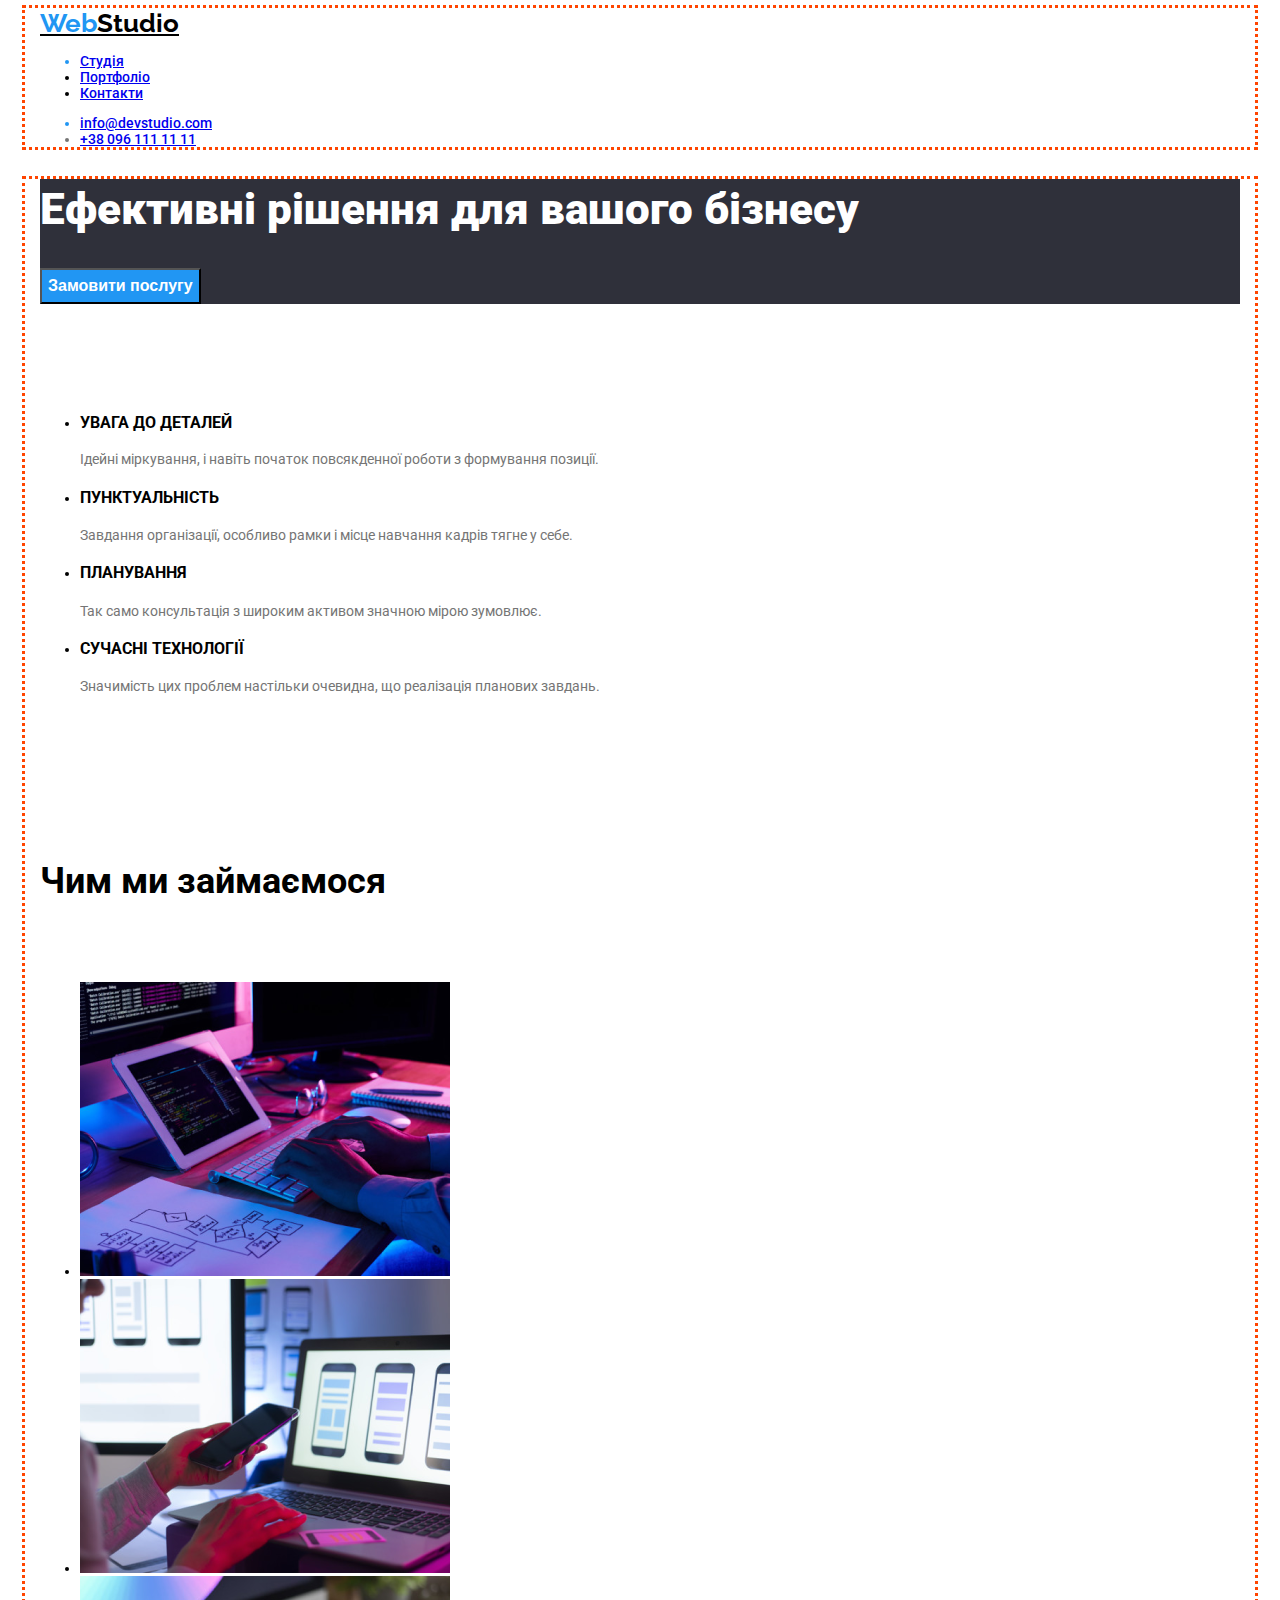
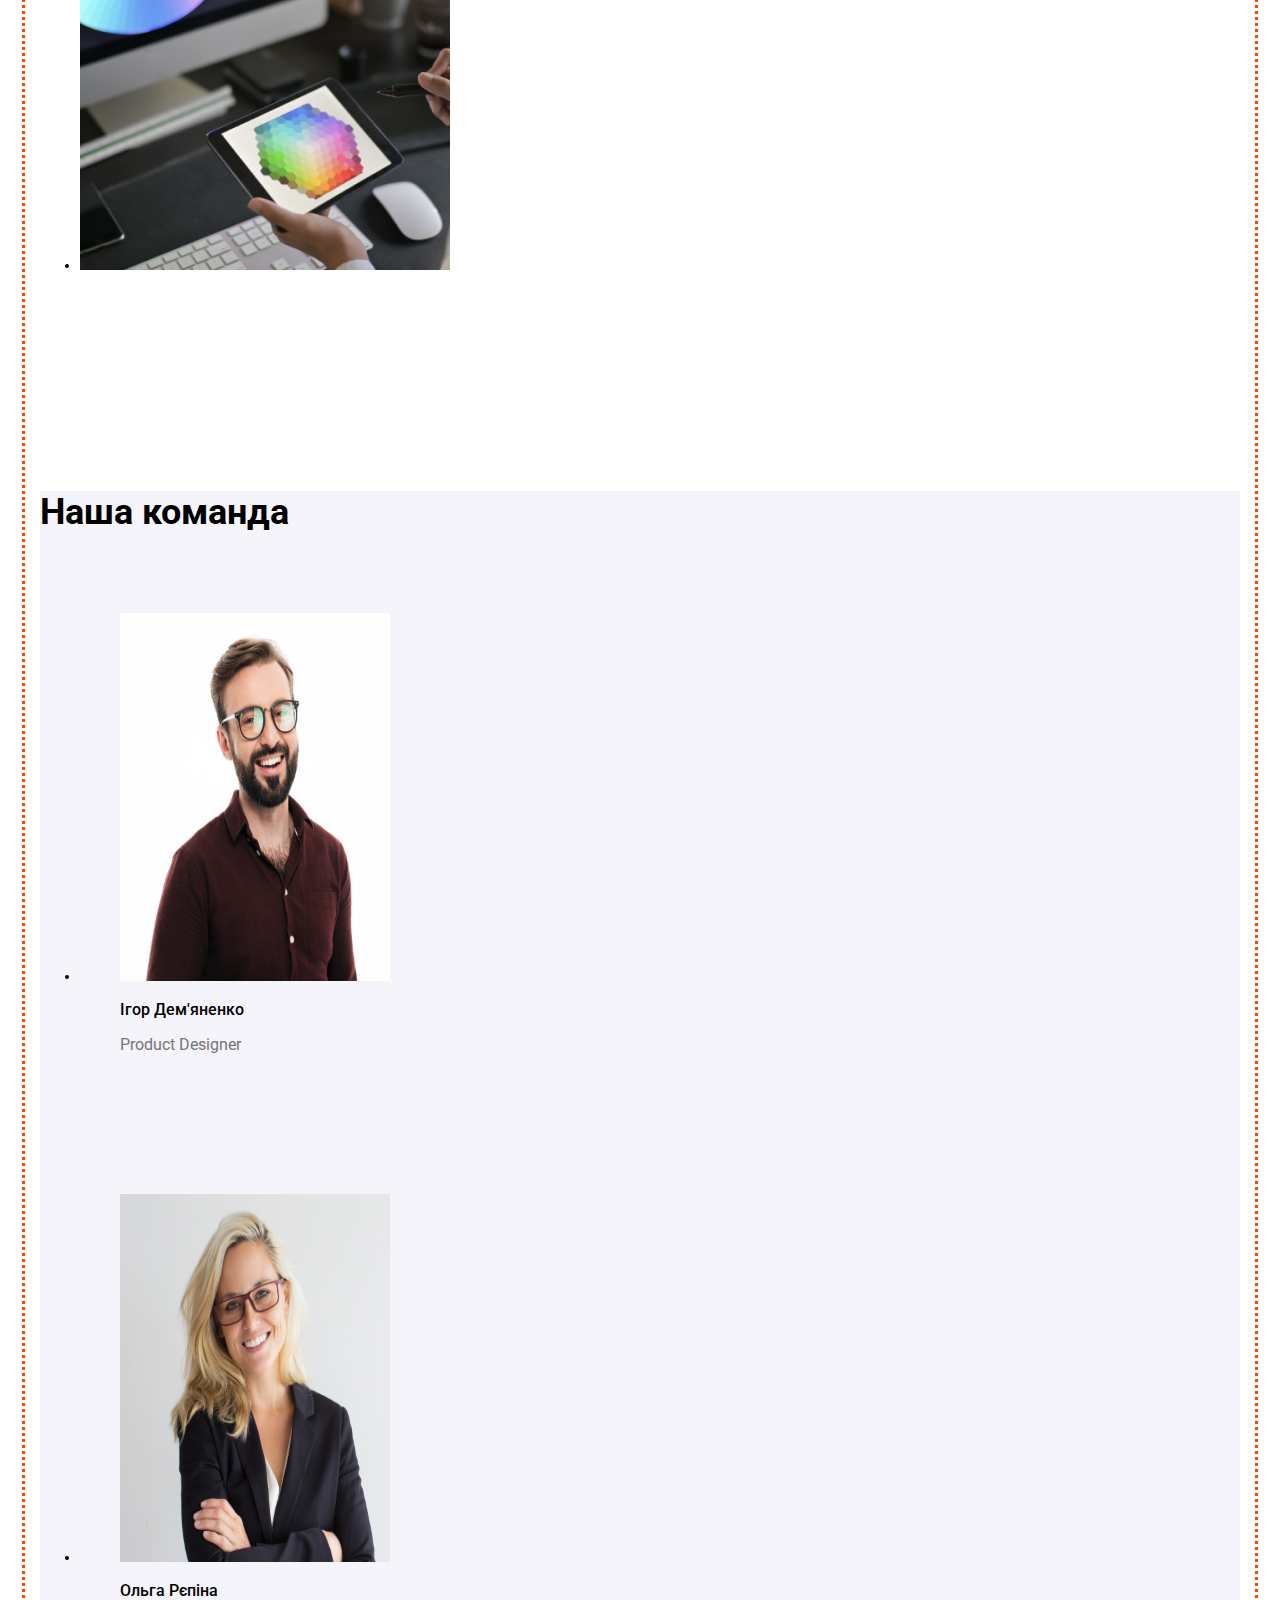
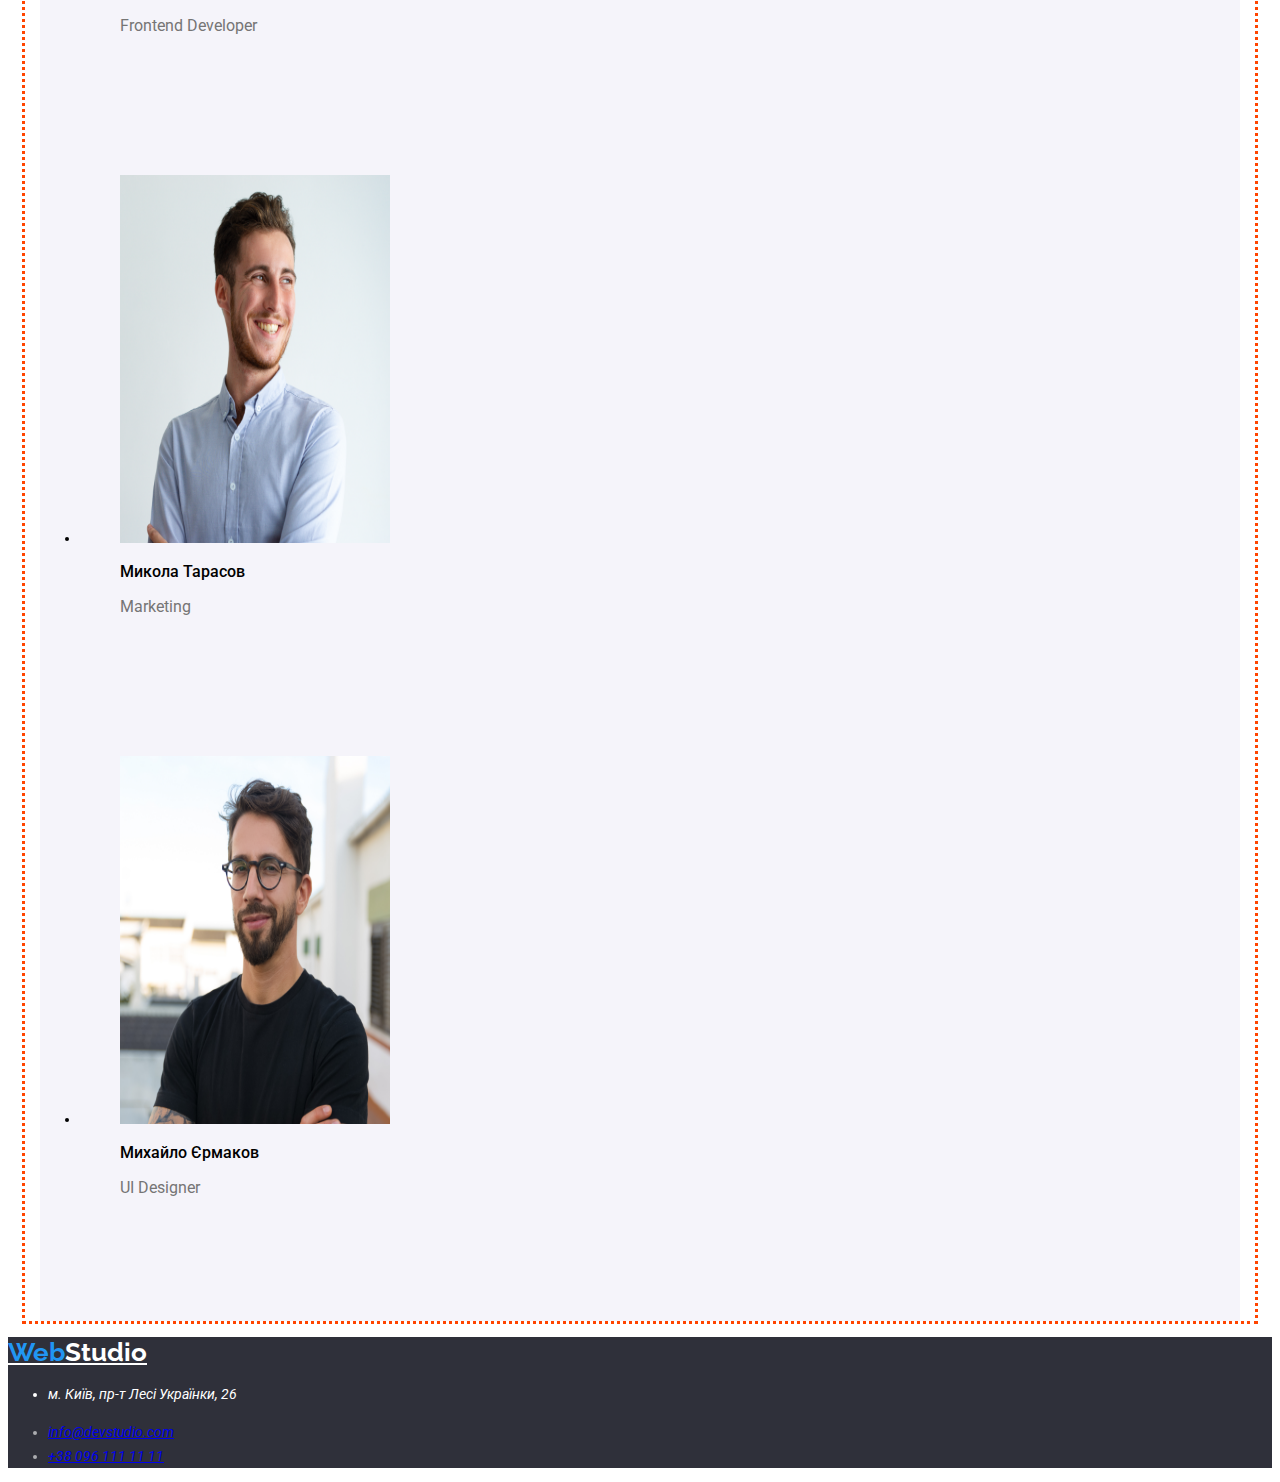
==== index.html @ 14a1697c "add style" ====
<!DOCTYPE html>
<html lang="en">
  <head>
    <meta charset="UTF-8" />
    <meta name="viewport" content="width=device-width, initial-scale=1.0" />
    <title>WebStudio</title>
    <link rel="stylesheet" href="./css/style.css">
    <link rel="stylesheet" href="./css/normalize.css">
    <link rel="preconnect" href="https://fonts.googleapis.com">
<link rel="preconnect" href="https://fonts.gstatic.com" crossorigin>
<link href="https://fonts.googleapis.com/css2?family=Raleway:ital,wght@0,700;1,700&family=Roboto:wght@400;500;700;900&display=swap" rel="stylesheet">

  </head>
  <body>
    <div class="conteiner">
    <header class="header">
      <a href="./index.html" class="WebStudio"><span class="span">Web</span>Studio</a>
      <nav class="header-nav">
        <ul class="header-list">
          <li class="header-list-link"><a href="./index.html">Студія</a></li>
          <li class="header-list-link2"><a href="./portfolio.html">Портфоліо</a></li>
          <li class="header-list-link3"><a href="#">Контакти</a></li>
        </ul>
      </nav>
      <ul class="header-contact">
        <li class="header-contact-item"><a href="mailto:info@devstudio.com">info@devstudio.com</a></li>
        <li class="header-contact-item2"><a href="tel:+380961111111">+38 096 111 11 11</a></li>
      </ul>
    </header>
    </div>
    <main>
    <div class="conteiner">
      <section class="hero">
        <h1 class="hero-title">Ефективні рішення для вашого бізнесу</h1>
        <button class="button-hero-title">Замовити послугу</button>
      </section>
      <section class="advantages">
        <ul class="advantages-list">
          <li class="advantages-item">
            <h3 class="advantages-item-title">УВАГА ДО ДЕТАЛЕЙ</h3>
            <p class="advantages-item-text">
              Ідейні міркування, і навіть початок повсякденної роботи з
              формування позиції.
            </p>
          </li>
          <li class="list-item">
            <h3 class="list-item-title">ПУНКТУАЛЬНІСТЬ</h3>
            <p class="advantages-item-text">
              Завдання організації, особливо рамки і місце навчання кадрів тягне
              у себе.
            </p>
          </li>
          <li class="list-item">
            <h3 class="list-item-title">ПЛАНУВАННЯ</h3>
            <p class="advantages-item-text">
              Так само консультація з широким активом значною мірою зумовлює.
            </p>
          </li>
          <li class="list-item">
            <h3 class="list-item-title">СУЧАСНІ ТЕХНОЛОГІЇ</h3>
            <p class="advantages-item-text">
              Значимість цих проблем настільки очевидна, що реалізація планових
              завдань.
            </p>
          </li>
        </ul>
      </section>
      <section class="developments">
        <h2 class="developments-title">Чим ми займаємося</h2>
        <ul class="link-list">
          <li>
            <img src="./img/pc1.png" alt="Дизайн" width="370" height="294" />
          </li>
          <li>
            <img src="./img/pc2.png" alt="Розробка" width="370" height="294" />
          </li>
          <li>
            <img src="./img/pc3.png" alt="Проект" width="370" height="294" />
          </li>
        </ul>
      </section>
      <section class="ourteam">
        <h2 class="developments-title">Наша команда</h2>
        <ul class="ourteam-list">
          <li class="ourteam-list-item">
            <figure class="ourteam-figure">
              <img
                src="./img/team1.png"
                alt="Ігор Дем'яненко:Product Designer"
                width="270"
                height="368"
              />
              <figcaption class="signature">
                <h3 class="signature-title">Ігор Дем'яненко</h3>
                <p class="signature-text">Product Designer</p>
              </figcaption>
            </figure>
          </li>
          <li class="ourteam-list-item">
            <figure class="ourteam-figure">
              <img
                src="./img/team2.png"
                alt="Ольга Рєпіна:Frontend Developer"
                width="270"
                height="368"
              />
              <figcaption class="signature">
                <h3 class="signature-title">Ольга Рєпіна</h3>
                <p class="signature-text">Frontend Developer</p>
              </figcaption>
            </figure>
          </li>
          <li class="ourteam-list-item">
            <figure class="ourteam-figure">
              <img
                src="./img/team3.png"
                alt="Микола Тарасов:Marketing"
                width="270"
                height="368"
              />
              <figcaption class="signature">
                <h3 class="signature-title">Микола Тарасов</h3>
                <p class="signature-text">Marketing</p>
              </figcaption>
            </figure>
          </li>
          <li class="ourteam-list-item">
            <figure class="ourteam-figure">
              <img
                src="./img/team4.png"
                alt="Михайло Єрмаков:UI Designer"
                width="270"
                height="368"
              />
              <figcaption class="signature">
                <h3 class="signature-title">Михайло Єрмаков</h3>
                <p class="signature-text">UI Designer</p>
              </figcaption>
            </figure>
          </li>
        </ul>
      </section>
      </div>
    </main>
    <footer class="footer">
      <a href="./index.html" class="webstudio"><span class="span">Web</span>Studio</a>
      <address>
        <ul  class="header-contact">
          <li class="header-contact-item3"><p class="header-contact-text">м. Київ, пр-т Лесі Українки, 26</p></li>
          <li class="header-contact-item4"><a class="header-contact-link" href="mailto:info@devstudio.com">info@devstudio.com</a></li>
          <li class="header-contact-item4"><a class="header-contact-link" href="tel:+380961111111">+38 096 111 11 11</a></li>
        </ul>
      </address>
    </footer>
  </body>
</html>
---- css/style.css ----
:root {
    --blue-color:rgb(33, 150, 243);
    --blak-color:rgb(0, 0, 0);
    --grey-color:rgb(117, 117, 117);
    --white-color:rgb(255, 255, 255);
    --address-color:rgba(255, 255, 255, 0.6);
    --next-blak-color:rgb(33, 33, 33);
}
body {
    font-family: "Roboto", sans-serif;
    font-size: 14px;
    color: var(--blak-color);
    line-height: (24 / 16);
}
.span {
    color: var(--blue-color);
    font-family: Raleway;
    font-weight: 700;
    font-size: 26px;
    line-height: 31px;
}
.WebStudio {
    color: var(--blak-color);
    font-family: Raleway;
    font-weight: 700;
    font-size: 26px;
    line-height: 31px;
}
.header-list-link {
    color: var(--blue-color);
    font-weight: 500;
    line-height: (16 / 14);
}
.header-list-link2 {
    font-weight: 500;
    line-height: 16px;
}
.header-list-link3 {
    font-weight: 500;
    line-height: 16px;
}
.header-contact-item {
    font-weight: 500;
    line-height: 16px;
    color: var(--blue-color);
}
.header-contact-item2 {
    font-weight: 500;
    line-height: 16px;
    color: var(--grey-color);
}
.hero-title {
    color: var(--white-color);
    font-size: 44px;
    font-weight: 900;
    line-height: 60px;
}
.hero {
    background: rgb(47, 48, 58);
}
.button-hero-title {
    color: var(--white-color);
    font-size: 16px;
    font-weight: 700;
    line-height: 30px;
    background-color: rgb(33, 150, 243);
}
.advantages-item-title{
    font-weight: 700;
    line-height: 16px;
}
.advantages-item-text {
    color: rgb(117, 117, 117);
    font-weight: 400;
    line-height: 24px;
}
.developments-title {
    font-size: 36px;
    font-weight: 700;
    line-height: 42px;
}
.ourteam {
    background-color: rgb(245, 244, 250);
}
.signature-title {
    font-size: 16px;
    font-weight: 500;
    line-height: 19px;
}
.signature-text {
    color: rgb(117, 117, 117);
    font-size: 16px;
    font-weight: 400;
    line-height: 19px;
}
.header-contact-item3 {
    font-weight: 400;
    line-height: 24px;
    color: rgb(255, 255, 255);
}
.header-contact-item4 {
    color: rgba(255, 255, 255, 0.6);
    font-weight: 400;
    line-height: 24px;
}
.footer {
    background-color:  rgb(47, 48, 58);
}
.webstudio {
    color: rgb(255, 255, 255);
    font-family: Raleway;
    font-weight: 700;
    font-size: 26px;
    line-height: 31px;
}
.header-Web {
    color: rgb(33, 150, 243);
    font-family: Raleway;
    font-weight: 700;
    font-size: 26px;
    line-height: 31px;
}
.Studio {
    color: rgb(0, 0, 0);
    font-family: Raleway;
    font-weight: 700;
    font-size: 26px;
    line-height: 31px;
}
.content-item1 {
    font-weight: 500;
    line-height: 16px;
}
.content-item2 {
    color: rgb(33, 150, 243);
    font-weight: 500;
    line-height: 16px;
}
.content-item3 {
    color: rgb(33, 33, 33);
    font-weight: 500;
    line-height: 16px;
}
.content-item4 {
    color: rgb(33, 150, 243);
    font-weight: 500;
    line-height: 16px;
}
.content-item5 {
    color: rgb(117, 117, 117);
    font-weight: 500;
    line-height: 16px;
}
.post-item {
    background: rgb(33, 150, 243);
    color: rgb(255, 255, 255);
    font-weight: 500;
    line-height: 26px;
}
.post-item2 {
    color: rgb(33, 33, 33);
    background: rgb(245, 244, 250);
    font-weight: 500;
    line-height: 26px;
}
.button-title {
    font-weight: 900;
    font-size: 40px;
    line-height: 31px;
}
.list-title2 {
    color: rgb(33, 33, 33);
    font-size: 18px;
    font-weight: 700;
    line-height: 36px;
}
.list-text {
    color: rgb(117, 117, 117);
    font-size: 16px;
    font-weight: 400;
    line-height: 30px;    
}
.header-Studio {
    color: rgb(255, 255, 255);
    font-family: Raleway;
    font-weight: 700;
    font-size: 26px;
    line-height: 31px;
}
.city {
    color: rgb(255, 255, 255);
}
.mailto {
    color: (255, 255, 255, 0.6);
}
.conteiner {
    width: 1200px;
    padding-left: 15px;
    padding-right: 15px;
    margin-left: auto;
    margin-right: auto;
    outline: 3px dotted orangered;
}
.header {
    margin-bottom: 32px;
}
.advantages {
    padding-top: 94px;
    padding-bottom: 118px;
}
.developments-title {
    padding-bottom: 50px;
}
.link-list {
    padding-bottom: 188px;
}
.developments-title {
    padding-bottom: 50px;
}
.signature-text {
    padding-bottom: 124px;
}
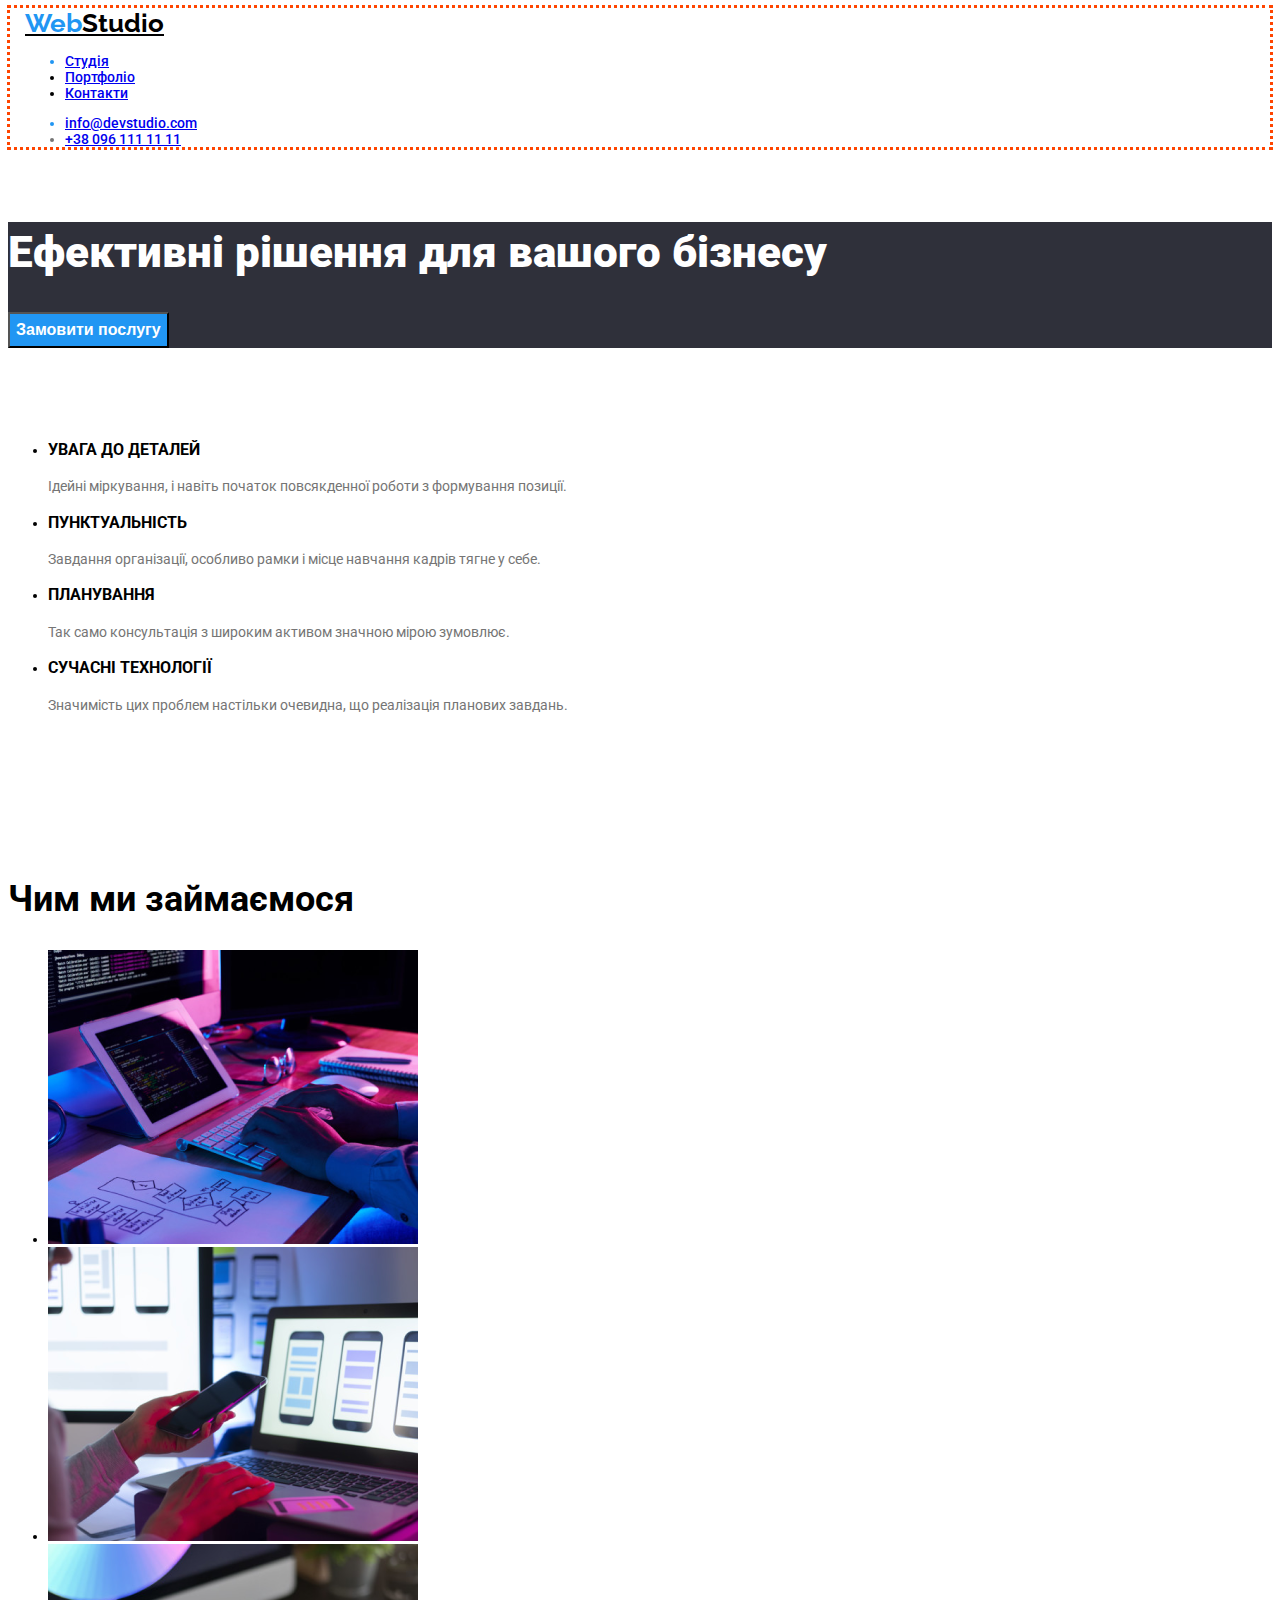
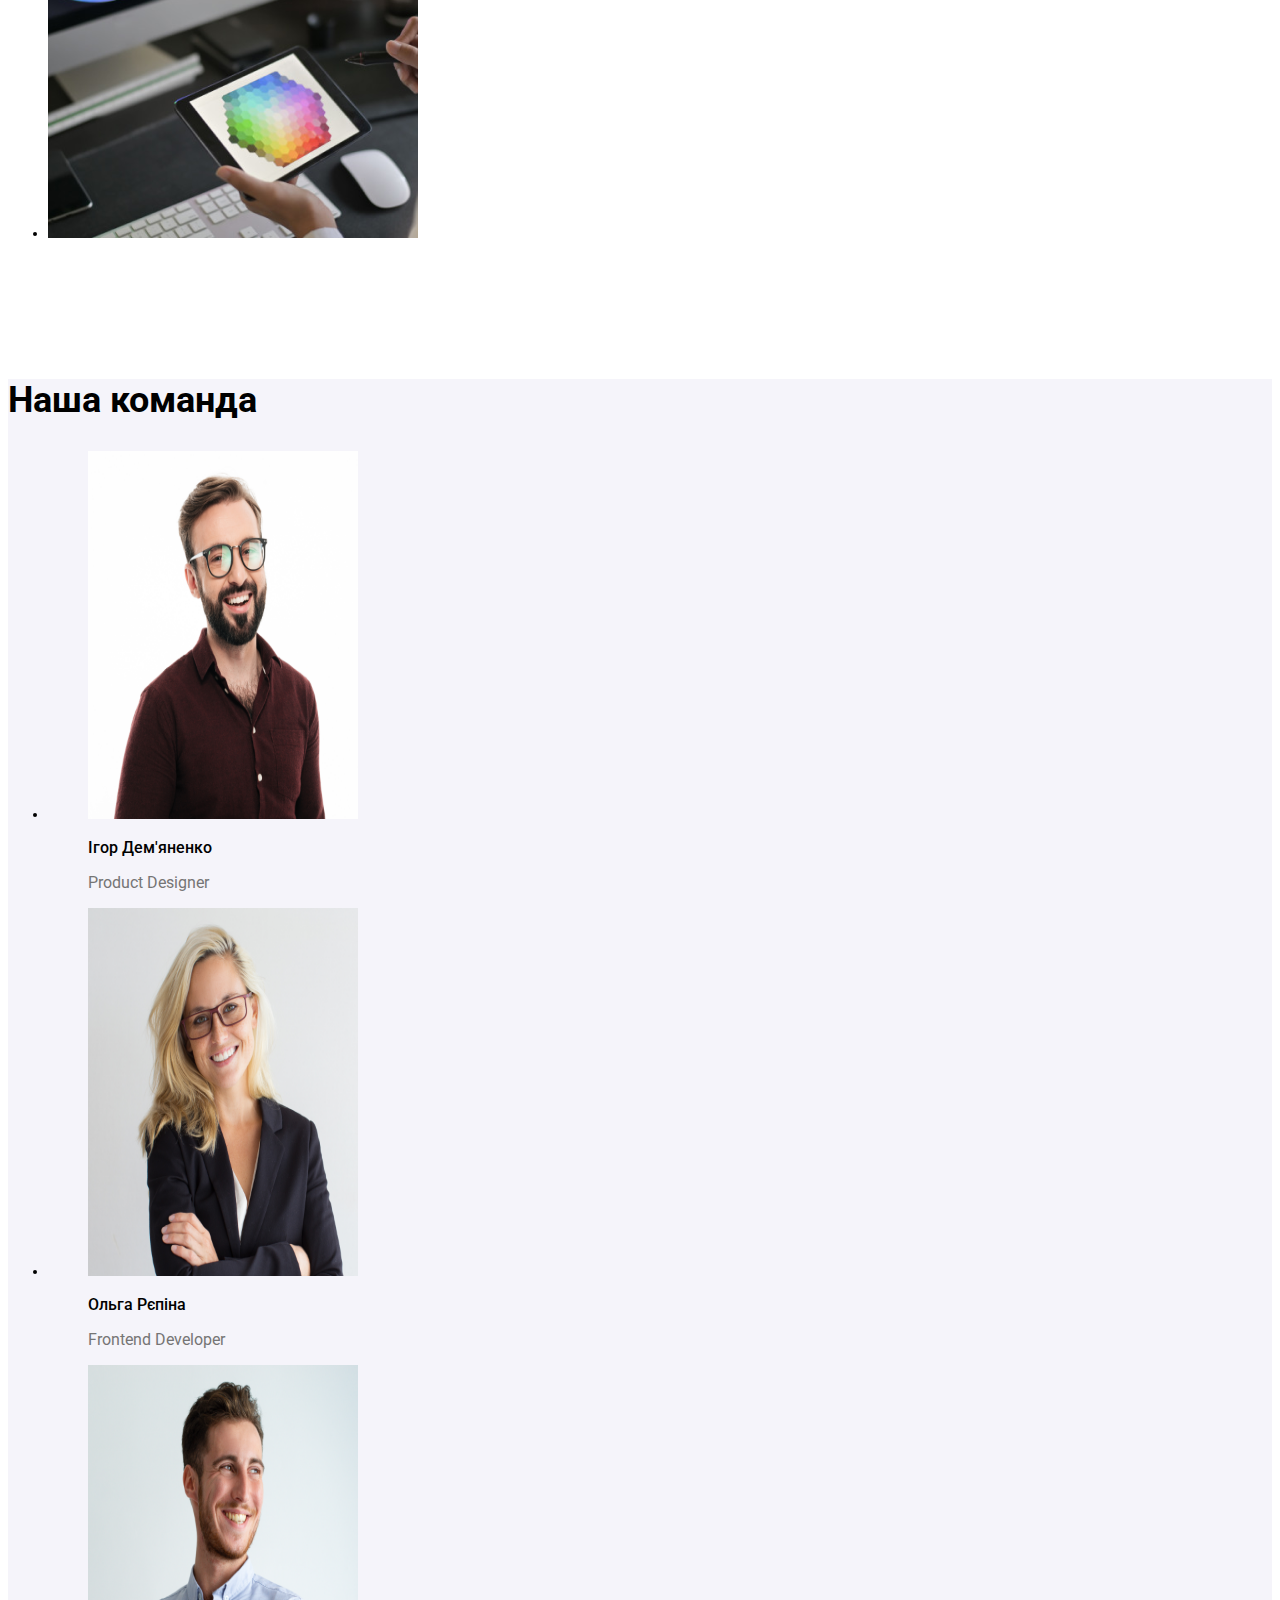
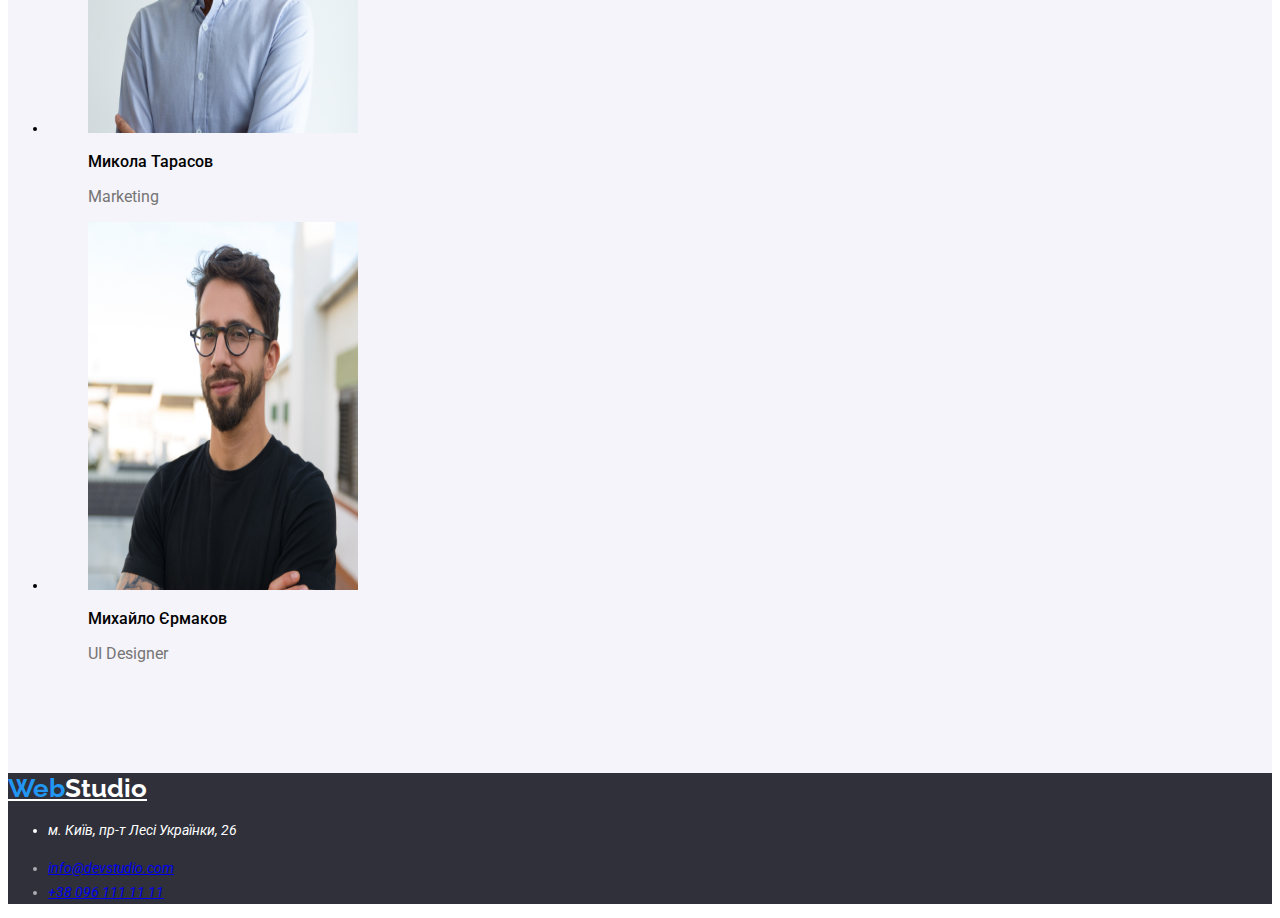
==== commit 3e38ab59: "add style" ====
--- a/index.html
+++ b/index.html
@@ -5,31 +5,29 @@
     <meta name="viewport" content="width=device-width, initial-scale=1.0" />
     <title>WebStudio</title>
     <link rel="stylesheet" href="./css/style.css">
-    <link rel="stylesheet" href="./css/normalize.css">
     <link rel="preconnect" href="https://fonts.googleapis.com">
 <link rel="preconnect" href="https://fonts.gstatic.com" crossorigin>
 <link href="https://fonts.googleapis.com/css2?family=Raleway:ital,wght@0,700;1,700&family=Roboto:wght@400;500;700;900&display=swap" rel="stylesheet">
 
   </head>
   <body>
-    <div class="conteiner">
     <header class="header">
-      <a href="./index.html" class="WebStudio"><span class="span">Web</span>Studio</a>
+      <div class="container">
+      <a href="./index.html" class="header-Studio"><span class="header-Web">Web</span>Studio</a>
       <nav class="header-nav">
-        <ul class="header-list">
-          <li class="header-list-link"><a href="./index.html">Студія</a></li>
-          <li class="header-list-link2"><a href="./portfolio.html">Портфоліо</a></li>
-          <li class="header-list-link3"><a href="#">Контакти</a></li>
+        <ul class="header-nav-list">
+          <li class="header-nav-item item"><a class="header-nav-link" href="./index.html">Студія</a></li>
+          <li class="header-nav-item item2"><a class="header-nav-link" href="./portfolio.html">Портфоліо</a></li>
+          <li class="header-nav-item item3"><a class="header-nav-link" href="#">Контакти</a></li>
         </ul>
       </nav>
       <ul class="header-contact">
-        <li class="header-contact-item"><a href="mailto:info@devstudio.com">info@devstudio.com</a></li>
-        <li class="header-contact-item2"><a href="tel:+380961111111">+38 096 111 11 11</a></li>
+        <li class="header-contact-item contact-item"><a class="header-contact-link" href="mailto:info@devstudio.com">info@devstudio.com</a></li>
+        <li class="header-contact-item contact-item2"><a class="header-contact-link" href="tel:+380961111111">+38 096 111 11 11</a></li>
       </ul>
+      </div>
     </header>
-    </div>
     <main>
-    <div class="conteiner">
       <section class="hero">
         <h1 class="hero-title">Ефективні рішення для вашого бізнесу</h1>
         <button class="button-hero-title">Замовити послугу</button>
@@ -43,21 +41,21 @@
               формування позиції.
             </p>
           </li>
-          <li class="list-item">
-            <h3 class="list-item-title">ПУНКТУАЛЬНІСТЬ</h3>
+          <li class="advantages-item">
+            <h3 class="advantages-item-title">ПУНКТУАЛЬНІСТЬ</h3>
             <p class="advantages-item-text">
               Завдання організації, особливо рамки і місце навчання кадрів тягне
               у себе.
             </p>
           </li>
-          <li class="list-item">
-            <h3 class="list-item-title">ПЛАНУВАННЯ</h3>
+          <li class="advantages-item">
+            <h3 class="advantages-item-title">ПЛАНУВАННЯ</h3>
             <p class="advantages-item-text">
               Так само консультація з широким активом значною мірою зумовлює.
             </p>
           </li>
-          <li class="list-item">
-            <h3 class="list-item-title">СУЧАСНІ ТЕХНОЛОГІЇ</h3>
+          <li class="advantages-item">
+            <h3 class="advantages-item-title">СУЧАСНІ ТЕХНОЛОГІЇ</h3>
             <p class="advantages-item-text">
               Значимість цих проблем настільки очевидна, що реалізація планових
               завдань.
@@ -67,20 +65,20 @@
       </section>
       <section class="developments">
         <h2 class="developments-title">Чим ми займаємося</h2>
-        <ul class="link-list">
-          <li>
+        <ul class="developments-list">
+          <li class="developments-list-item">
             <img src="./img/pc1.png" alt="Дизайн" width="370" height="294" />
           </li>
-          <li>
+          <li class="developments-list-item">
             <img src="./img/pc2.png" alt="Розробка" width="370" height="294" />
           </li>
-          <li>
+          <li class="developments-list-item">
             <img src="./img/pc3.png" alt="Проект" width="370" height="294" />
           </li>
         </ul>
       </section>
       <section class="ourteam">
-        <h2 class="developments-title">Наша команда</h2>
+        <h2 class="ourteam-title">Наша команда</h2>
         <ul class="ourteam-list">
           <li class="ourteam-list-item">
             <figure class="ourteam-figure">
@@ -140,15 +138,14 @@
           </li>
         </ul>
       </section>
-      </div>
     </main>
     <footer class="footer">
-      <a href="./index.html" class="webstudio"><span class="span">Web</span>Studio</a>
+      <a href="./index.html" class="footer-Studio"><span class="footer-Web">Web</span>Studio</a>
       <address>
-        <ul  class="header-contact">
-          <li class="header-contact-item3"><p class="header-contact-text">м. Київ, пр-т Лесі Українки, 26</p></li>
-          <li class="header-contact-item4"><a class="header-contact-link" href="mailto:info@devstudio.com">info@devstudio.com</a></li>
-          <li class="header-contact-item4"><a class="header-contact-link" href="tel:+380961111111">+38 096 111 11 11</a></li>
+        <ul  class="footer-contact">
+          <li class="footer-contact-item footer-contact1"><p class="footer-contact-text">м. Київ, пр-т Лесі Українки, 26</p></li>
+          <li class="footer-contact-item footer-contact2"><a class="footer-contact-link" href="mailto:info@devstudio.com">info@devstudio.com</a></li>
+          <li class="footer-contact-item footer-contact2"><a class="footer-contact-link" href="tel:+380961111111">+38 096 111 11 11</a></li>
         </ul>
       </address>
     </footer>
--- a/css/style.css
+++ b/css/style.css
@@ -6,45 +6,46 @@
     --address-color:rgba(255, 255, 255, 0.6);
     --next-blak-color:rgb(33, 33, 33);
 }
+.container {
+    width: 1230px;
+    padding-left: 15px;
+    padding-right: 15px;
+    margin-left: auto;
+    margin-right: auto;
+    outline: 3px dotted orangered;
+}
 body {
     font-family: "Roboto", sans-serif;
     font-size: 14px;
     color: var(--blak-color);
     line-height: (24 / 16);
 }
-.span {
-    color: var(--blue-color);
-    font-family: Raleway;
-    font-weight: 700;
-    font-size: 26px;
-    line-height: 31px;
-}
-.WebStudio {
+.header-Studio {
     color: var(--blak-color);
     font-family: Raleway;
     font-weight: 700;
     font-size: 26px;
     line-height: 31px;
 }
-.header-list-link {
+.item {
     color: var(--blue-color);
     font-weight: 500;
     line-height: (16 / 14);
 }
-.header-list-link2 {
-    font-weight: 500;
-    line-height: 16px;
-}
-.header-list-link3 {
-    font-weight: 500;
-    line-height: 16px;
-}
-.header-contact-item {
-    font-weight: 500;
-    line-height: 16px;
-    color: var(--blue-color);
-}
-.header-contact-item2 {
+.item2 {
+    font-weight: 500;
+    line-height: 16px;
+}
+.item3 {
+    font-weight: 500;
+    line-height: 16px;
+}
+.contact-item {
+    font-weight: 500;
+    line-height: 16px;
+    color: var(--blue-color);
+}
+.contact-item2 {
     font-weight: 500;
     line-height: 16px;
     color: var(--grey-color);
@@ -70,7 +71,7 @@
     line-height: 16px;
 }
 .advantages-item-text {
-    color: rgb(117, 117, 117);
+    color: var(--grey-color);
     font-weight: 400;
     line-height: 24px;
 }
@@ -79,6 +80,11 @@
     font-weight: 700;
     line-height: 42px;
 }
+.ourteam-title {
+    font-size: 36px;
+    font-weight: 700;
+    line-height: 42px;
+}
 .ourteam {
     background-color: rgb(245, 244, 250);
 }
@@ -88,40 +94,33 @@
     line-height: 19px;
 }
 .signature-text {
-    color: rgb(117, 117, 117);
+    color: var(--grey-color);
     font-size: 16px;
     font-weight: 400;
     line-height: 19px;
 }
-.header-contact-item3 {
+.footer-contact1 {
     font-weight: 400;
     line-height: 24px;
-    color: rgb(255, 255, 255);
-}
-.header-contact-item4 {
-    color: rgba(255, 255, 255, 0.6);
+    color: var(--white-color);
+}
+.footer-contact2 {
+    color: var(--address-color);
     font-weight: 400;
     line-height: 24px;
 }
 .footer {
     background-color:  rgb(47, 48, 58);
 }
-.webstudio {
-    color: rgb(255, 255, 255);
+.footer-Web {
+    color: var(--blue-color);
     font-family: Raleway;
     font-weight: 700;
     font-size: 26px;
     line-height: 31px;
 }
 .header-Web {
-    color: rgb(33, 150, 243);
-    font-family: Raleway;
-    font-weight: 700;
-    font-size: 26px;
-    line-height: 31px;
-}
-.Studio {
-    color: rgb(0, 0, 0);
+    color: var(--blue-color);
     font-family: Raleway;
     font-weight: 700;
     font-size: 26px;
@@ -132,92 +131,74 @@
     line-height: 16px;
 }
 .content-item2 {
-    color: rgb(33, 150, 243);
+    color: var(--blue-color);
     font-weight: 500;
     line-height: 16px;
 }
 .content-item3 {
-    color: rgb(33, 33, 33);
+    color: var(--next-blak-color);
     font-weight: 500;
     line-height: 16px;
 }
 .content-item4 {
-    color: rgb(33, 150, 243);
+    color: var(--blue-color);
     font-weight: 500;
     line-height: 16px;
 }
 .content-item5 {
-    color: rgb(117, 117, 117);
-    font-weight: 500;
-    line-height: 16px;
-}
-.post-item {
+    color: var(--grey-color);
+    font-weight: 500;
+    line-height: 16px;
+}
+.portfolio-filter-button {
     background: rgb(33, 150, 243);
-    color: rgb(255, 255, 255);
+    color: var(--white-color);
     font-weight: 500;
     line-height: 26px;
 }
-.post-item2 {
-    color: rgb(33, 33, 33);
+.filter-button {
+    color: var(--next-blak-color);
     background: rgb(245, 244, 250);
     font-weight: 500;
     line-height: 26px;
 }
-.button-title {
+.portfolio-title {
     font-weight: 900;
     font-size: 40px;
     line-height: 31px;
 }
-.list-title2 {
-    color: rgb(33, 33, 33);
+.portfolio-list-title {
+    color: var(--next-blak-color);
     font-size: 18px;
     font-weight: 700;
     line-height: 36px;
 }
-.list-text {
-    color: rgb(117, 117, 117);
+.portfolio-list-text {
+    color: var(--grey-color);
     font-size: 16px;
     font-weight: 400;
     line-height: 30px;    
 }
-.header-Studio {
-    color: rgb(255, 255, 255);
-    font-family: Raleway;
-    font-weight: 700;
-    font-size: 26px;
-    line-height: 31px;
-}
-.city {
-    color: rgb(255, 255, 255);
-}
-.mailto {
-    color: (255, 255, 255, 0.6);
-}
-.conteiner {
-    width: 1200px;
-    padding-left: 15px;
-    padding-right: 15px;
-    margin-left: auto;
-    margin-right: auto;
-    outline: 3px dotted orangered;
+.footer-Studio {
+    color: var(--white-color);
+    font-family: Raleway;
+    font-weight: 700;
+    font-size: 26px;
+    line-height: 31px;
 }
 .header {
-    margin-bottom: 32px;
+    padding-bottom: 32px;
+}
+.hero {
+    margin-bottom: 94px;
 }
 .advantages {
-    padding-top: 94px;
     padding-bottom: 118px;
 }
-.developments-title {
-    padding-bottom: 50px;
-}
-.link-list {
-    padding-bottom: 188px;
-}
-.developments-title {
-    padding-bottom: 50px;
-}
-.signature-text {
-    padding-bottom: 124px;
+.developments {
+    padding-bottom: 94px;
+}
+.ourteam {
+    padding-bottom: 94px;
 }
 
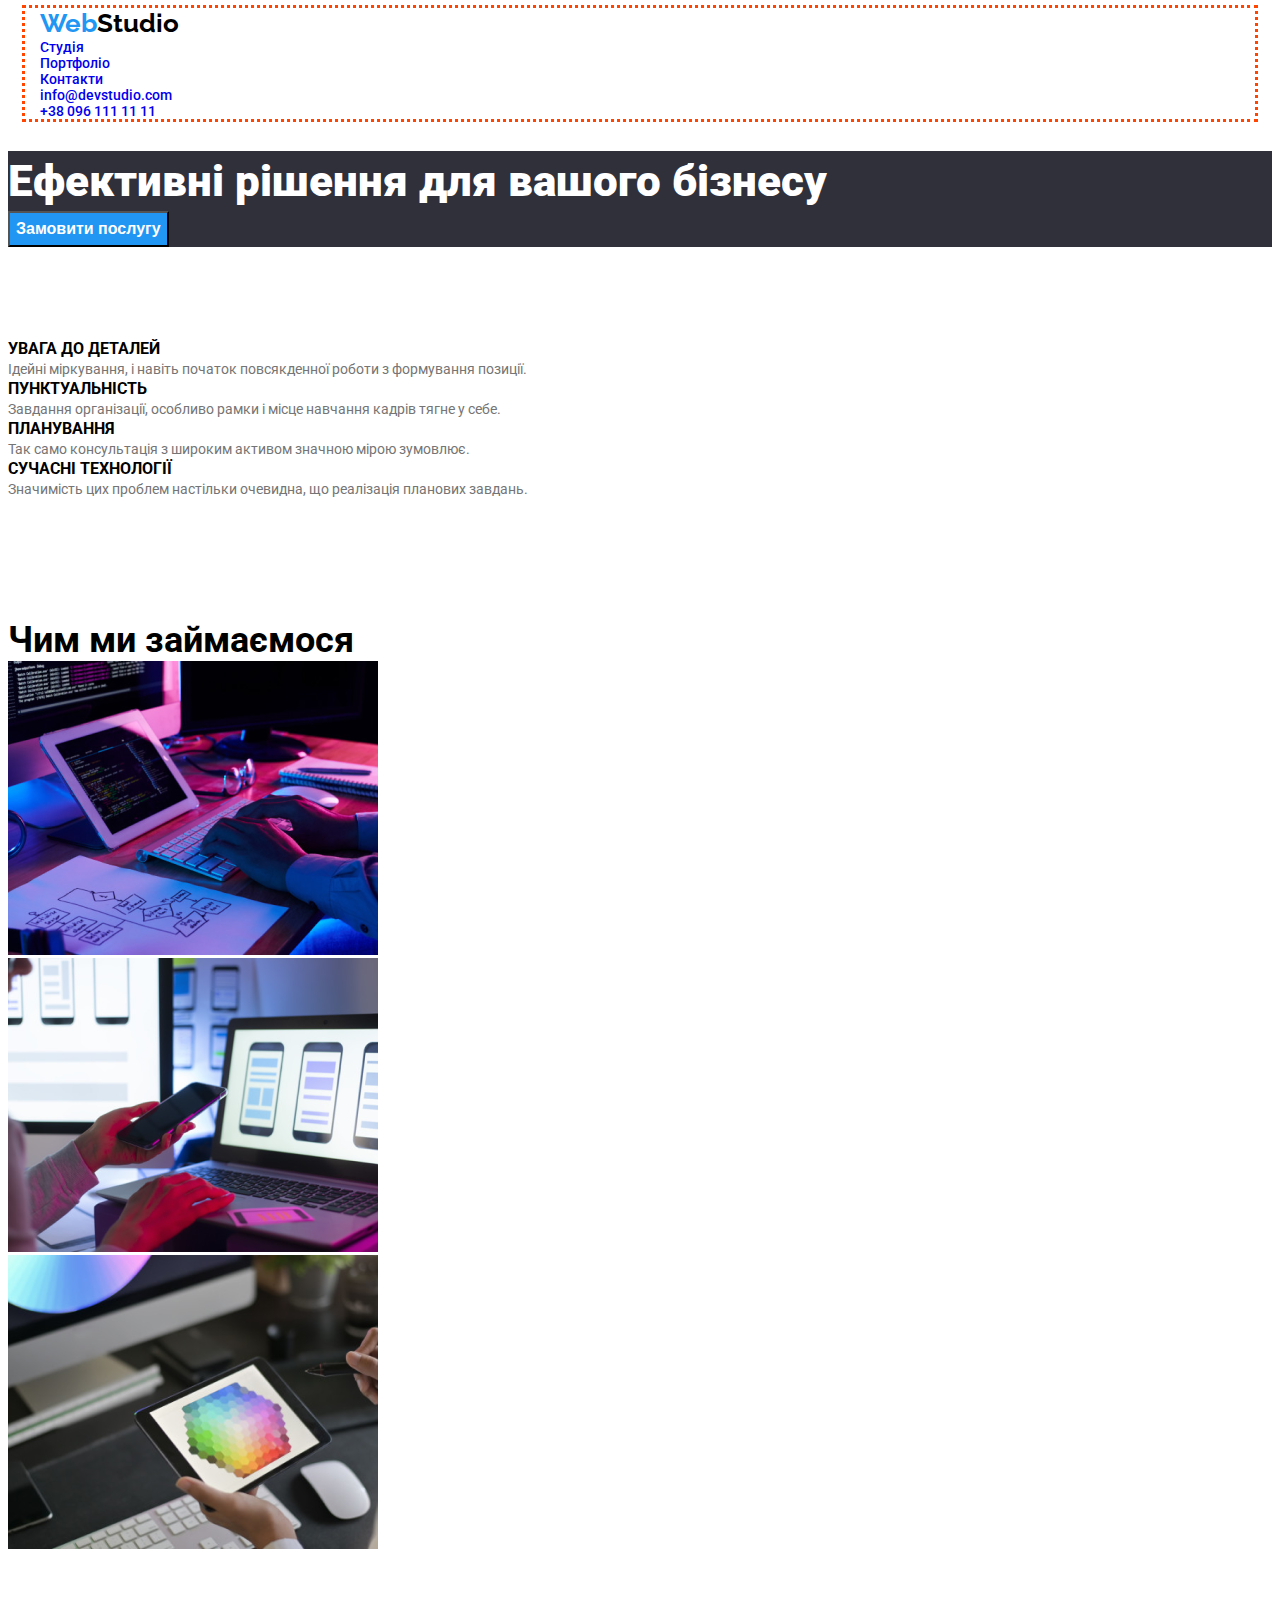
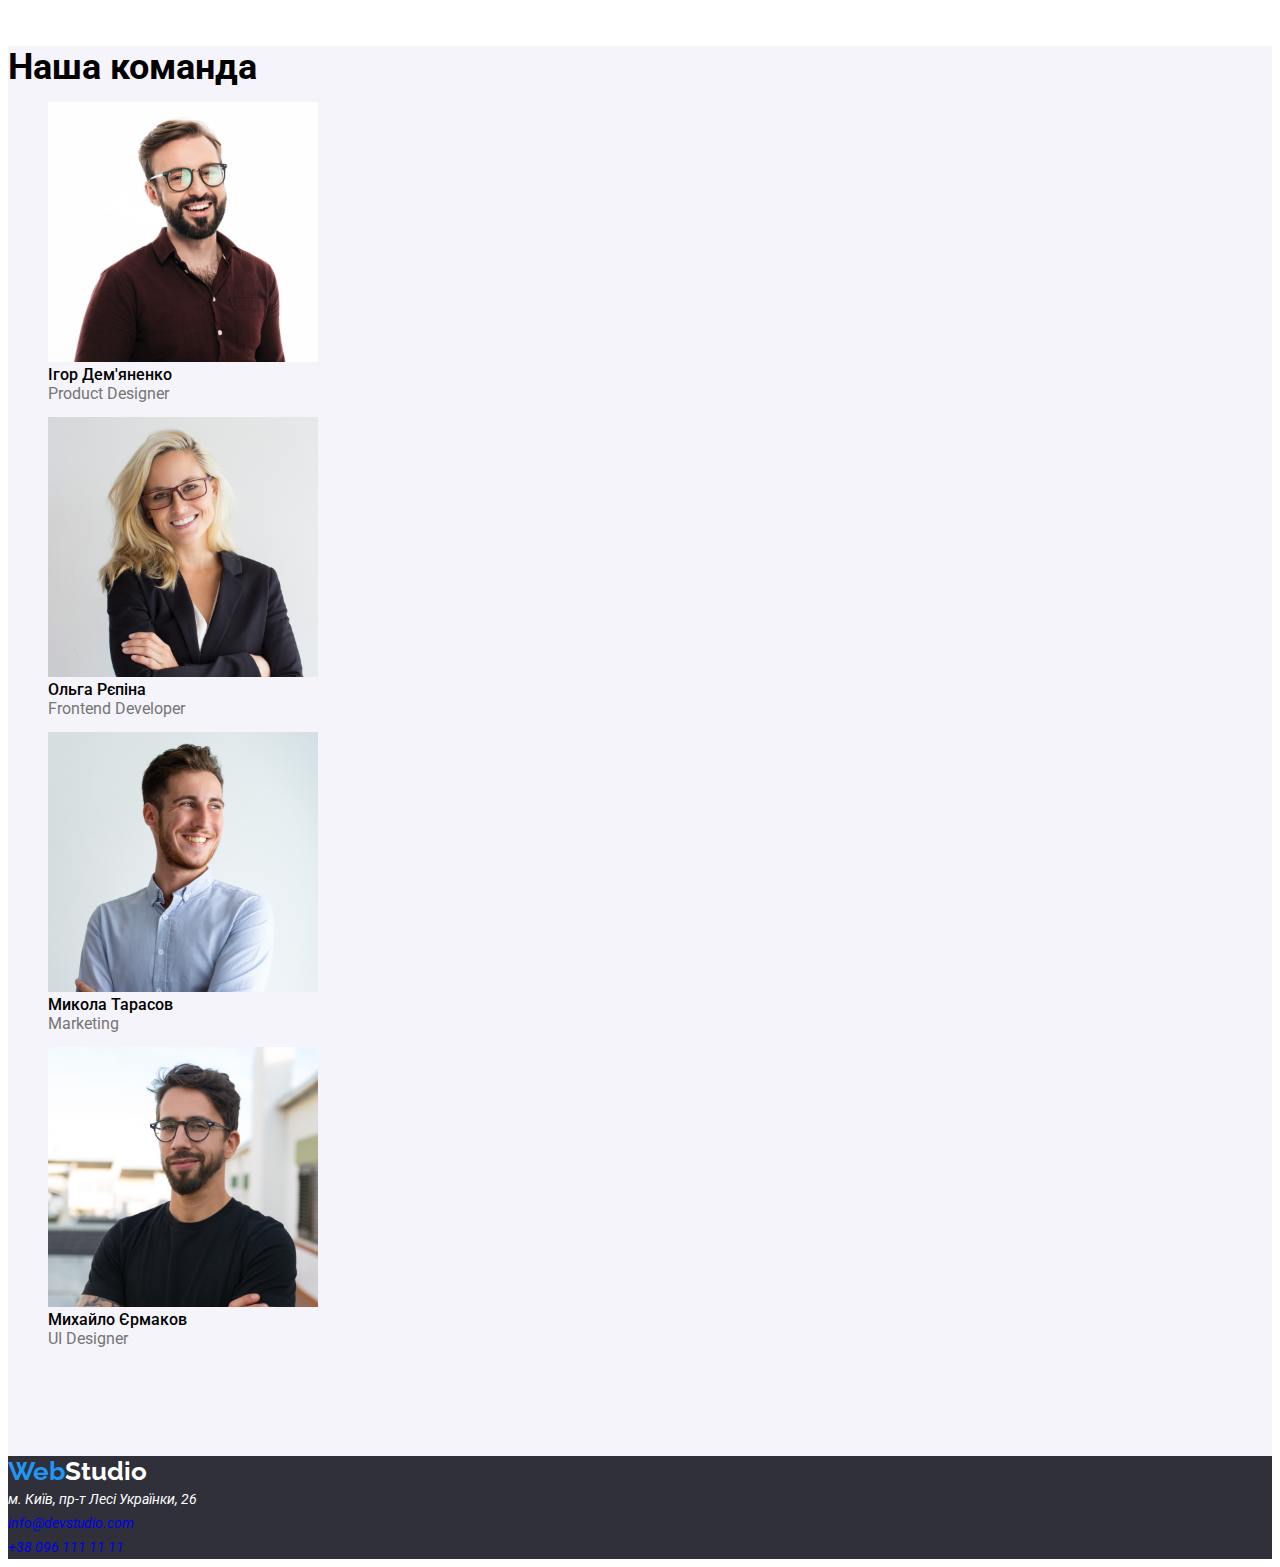
==== commit 5fbd10a2: "add style" ====
--- a/index.html
+++ b/index.html
@@ -5,6 +5,7 @@
     <meta name="viewport" content="width=device-width, initial-scale=1.0" />
     <title>WebStudio</title>
     <link rel="stylesheet" href="./css/style.css">
+    <link rel="stylesheet" href="./css/normalize.css">
     <link rel="preconnect" href="https://fonts.googleapis.com">
 <link rel="preconnect" href="https://fonts.gstatic.com" crossorigin>
 <link href="https://fonts.googleapis.com/css2?family=Raleway:ital,wght@0,700;1,700&family=Roboto:wght@400;500;700;900&display=swap" rel="stylesheet">
@@ -29,10 +30,13 @@
     </header>
     <main>
       <section class="hero">
+        <div class="hero-container">
         <h1 class="hero-title">Ефективні рішення для вашого бізнесу</h1>
         <button class="button-hero-title">Замовити послугу</button>
+        </div>
       </section>
       <section class="advantages">
+        <div class="advantages-container">
         <ul class="advantages-list">
           <li class="advantages-item">
             <h3 class="advantages-item-title">УВАГА ДО ДЕТАЛЕЙ</h3>
@@ -62,8 +66,10 @@
             </p>
           </li>
         </ul>
+        </div>
       </section>
       <section class="developments">
+        <div class="developments-container">
         <h2 class="developments-title">Чим ми займаємося</h2>
         <ul class="developments-list">
           <li class="developments-list-item">
@@ -76,8 +82,10 @@
             <img src="./img/pc3.png" alt="Проект" width="370" height="294" />
           </li>
         </ul>
+        </div>
       </section>
       <section class="ourteam">
+        <div class="ourteam-container">
         <h2 class="ourteam-title">Наша команда</h2>
         <ul class="ourteam-list">
           <li class="ourteam-list-item">
@@ -137,6 +145,7 @@
             </figure>
           </li>
         </ul>
+        </div>
       </section>
     </main>
     <footer class="footer">
--- a/css/style.css
+++ b/css/style.css
@@ -186,19 +186,33 @@
     font-size: 26px;
     line-height: 31px;
 }
-.header {
-    padding-bottom: 32px;
-}
-.hero {
+.container {
+    margin-bottom: 32px;
+}
+.hero-container {
     margin-bottom: 94px;
 }
-.advantages {
+.advantages-container {
     padding-bottom: 118px;
 }
-.developments {
+.developments-container {
     padding-bottom: 94px;
 }
-.ourteam {
+.ourteam-container {
     padding-bottom: 94px;
 }
+.portfolio-container {
+    padding-bottom: 94px;
+}
+.header-container {
+    width: 1230px;
+    padding-left: 15px;
+    padding-right: 15px;
+    margin-left: auto;
+    margin-right: auto;
+    outline: 3px dotted orangered;
+}
+.header-container {
+    margin-bottom: 92px;
+}
 
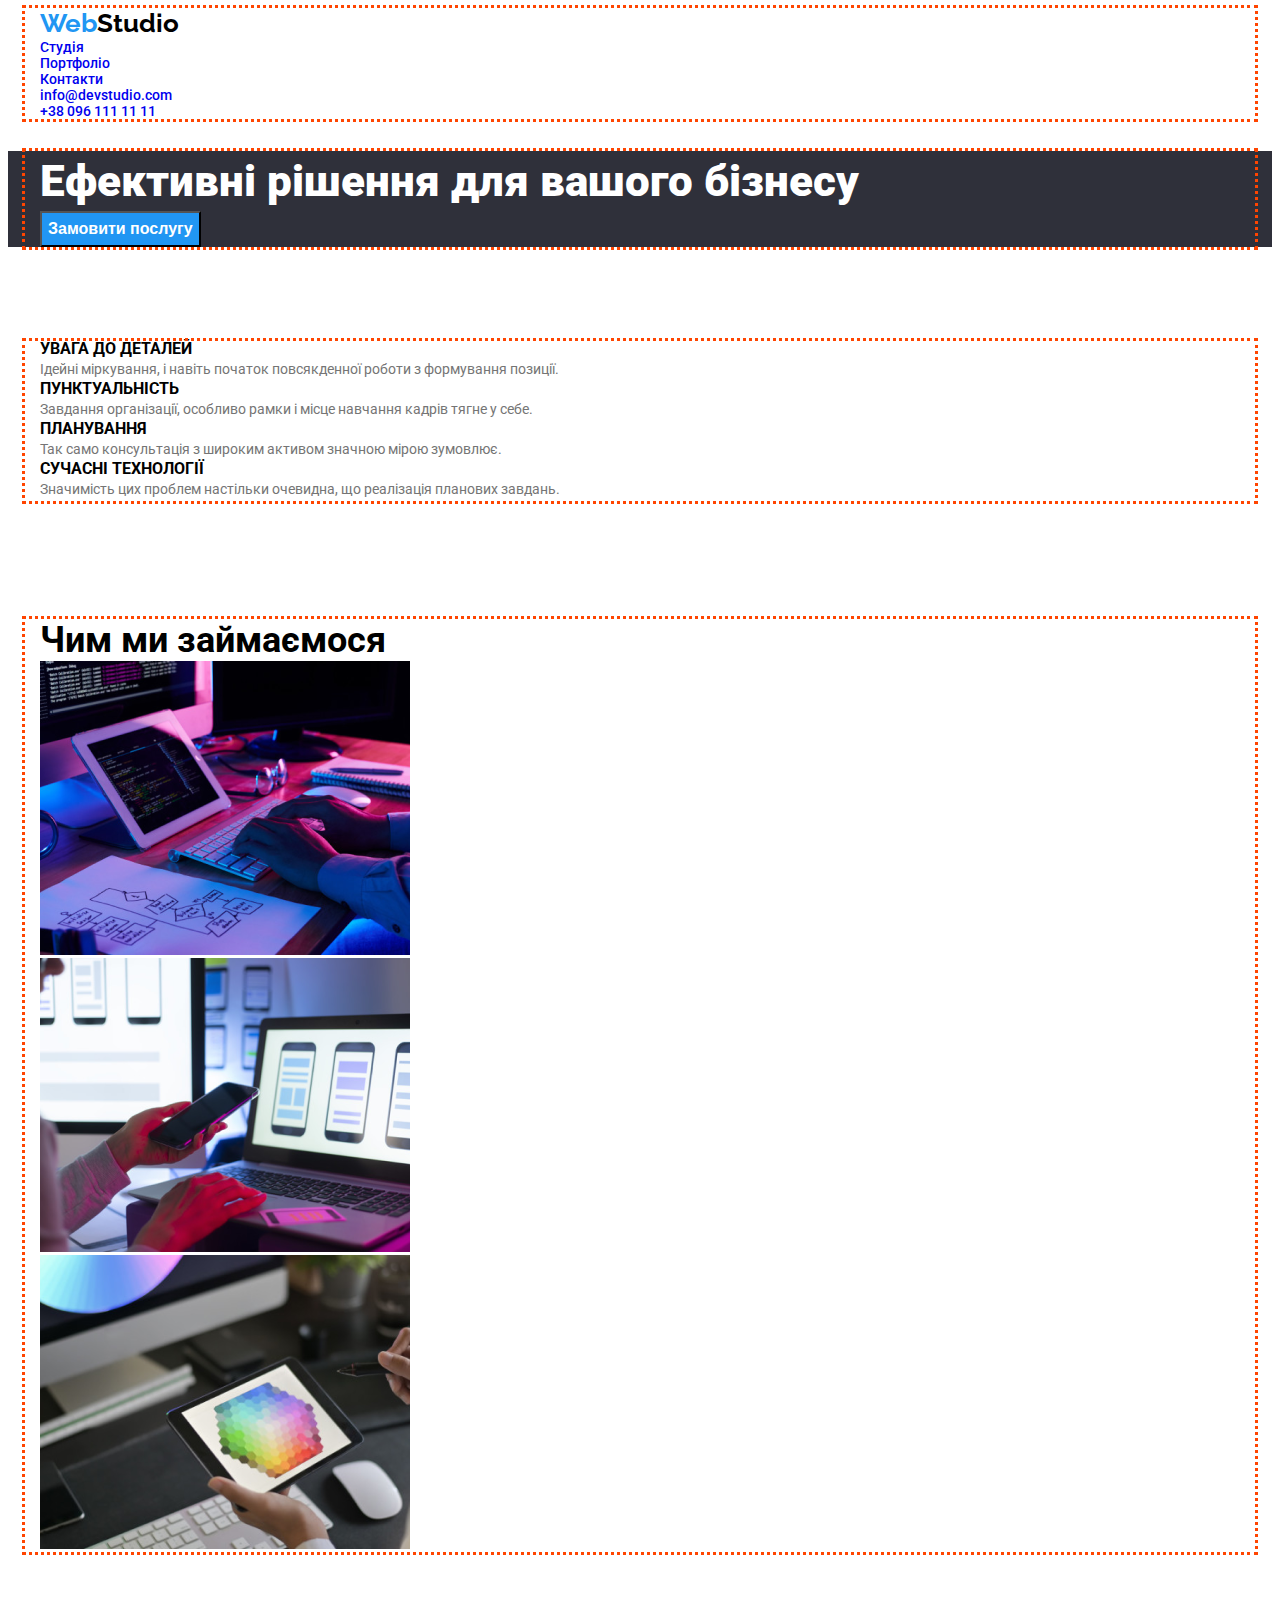
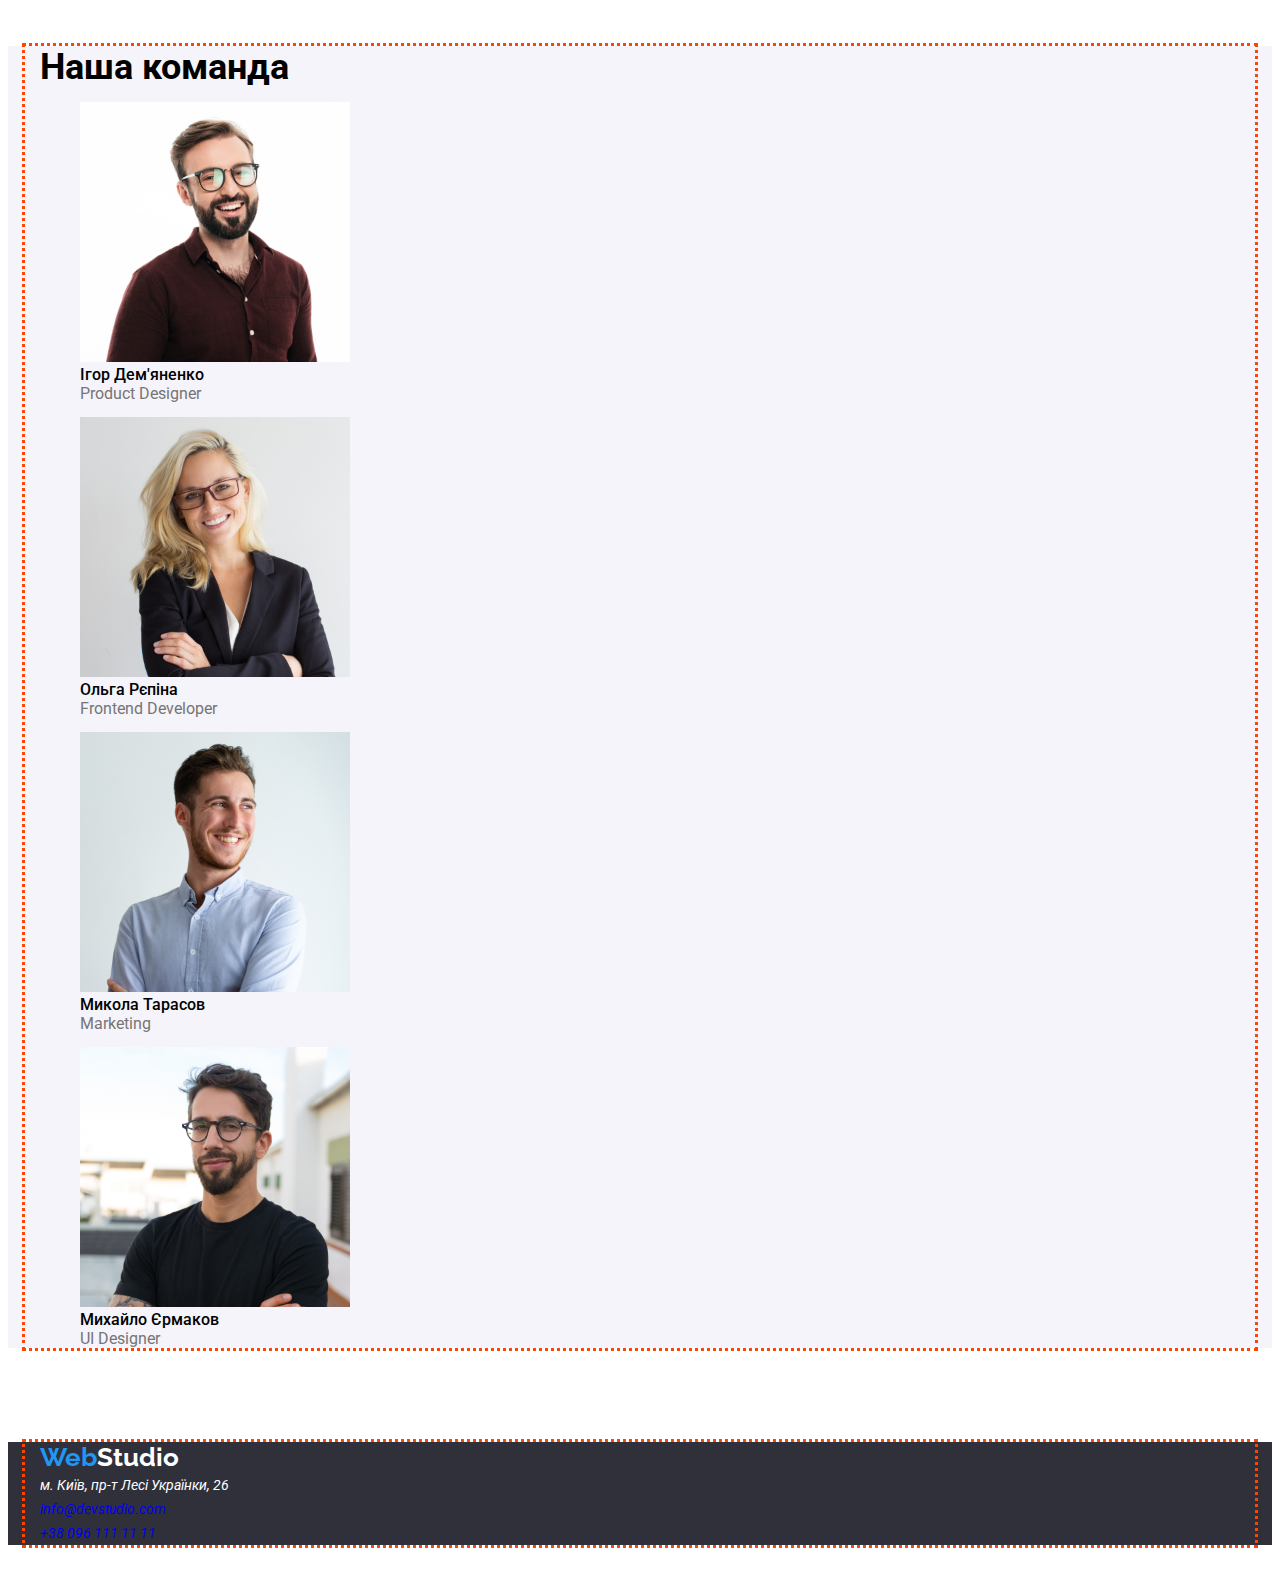
==== commit fb9458ae: "add style" ====
--- a/index.html
+++ b/index.html
@@ -4,11 +4,11 @@
     <meta charset="UTF-8" />
     <meta name="viewport" content="width=device-width, initial-scale=1.0" />
     <title>WebStudio</title>
-    <link rel="stylesheet" href="./css/style.css">
-    <link rel="stylesheet" href="./css/normalize.css">
     <link rel="preconnect" href="https://fonts.googleapis.com">
 <link rel="preconnect" href="https://fonts.gstatic.com" crossorigin>
 <link href="https://fonts.googleapis.com/css2?family=Raleway:ital,wght@0,700;1,700&family=Roboto:wght@400;500;700;900&display=swap" rel="stylesheet">
+    <link rel="stylesheet" href="./css/normalize.css">
+    <link rel="stylesheet" href="./css/style.css">
 
   </head>
   <body>
@@ -30,13 +30,13 @@
     </header>
     <main>
       <section class="hero">
-        <div class="hero-container">
+        <div class="container hero-container">
         <h1 class="hero-title">Ефективні рішення для вашого бізнесу</h1>
         <button class="button-hero-title">Замовити послугу</button>
         </div>
       </section>
       <section class="advantages">
-        <div class="advantages-container">
+        <div class="container advantages-container">
         <ul class="advantages-list">
           <li class="advantages-item">
             <h3 class="advantages-item-title">УВАГА ДО ДЕТАЛЕЙ</h3>
@@ -69,7 +69,7 @@
         </div>
       </section>
       <section class="developments">
-        <div class="developments-container">
+        <div class="container developments-container">
         <h2 class="developments-title">Чим ми займаємося</h2>
         <ul class="developments-list">
           <li class="developments-list-item">
@@ -85,7 +85,7 @@
         </div>
       </section>
       <section class="ourteam">
-        <div class="ourteam-container">
+        <div class="container ourteam-container">
         <h2 class="ourteam-title">Наша команда</h2>
         <ul class="ourteam-list">
           <li class="ourteam-list-item">
@@ -149,6 +149,7 @@
       </section>
     </main>
     <footer class="footer">
+      <div class="container">
       <a href="./index.html" class="footer-Studio"><span class="footer-Web">Web</span>Studio</a>
       <address>
         <ul  class="footer-contact">
@@ -157,6 +158,7 @@
           <li class="footer-contact-item footer-contact2"><a class="footer-contact-link" href="tel:+380961111111">+38 096 111 11 11</a></li>
         </ul>
       </address>
+      </div>
     </footer>
   </body>
 </html>
--- a/css/style.css
+++ b/css/style.css
@@ -193,18 +193,18 @@
     margin-bottom: 94px;
 }
 .advantages-container {
-    padding-bottom: 118px;
+    margin-bottom: 118px;
 }
 .developments-container {
-    padding-bottom: 94px;
+    margin-bottom: 94px;
 }
 .ourteam-container {
-    padding-bottom: 94px;
+    margin-bottom: 94px;
 }
 .portfolio-container {
     padding-bottom: 94px;
 }
-.header-container {
+.container {
     width: 1230px;
     padding-left: 15px;
     padding-right: 15px;
